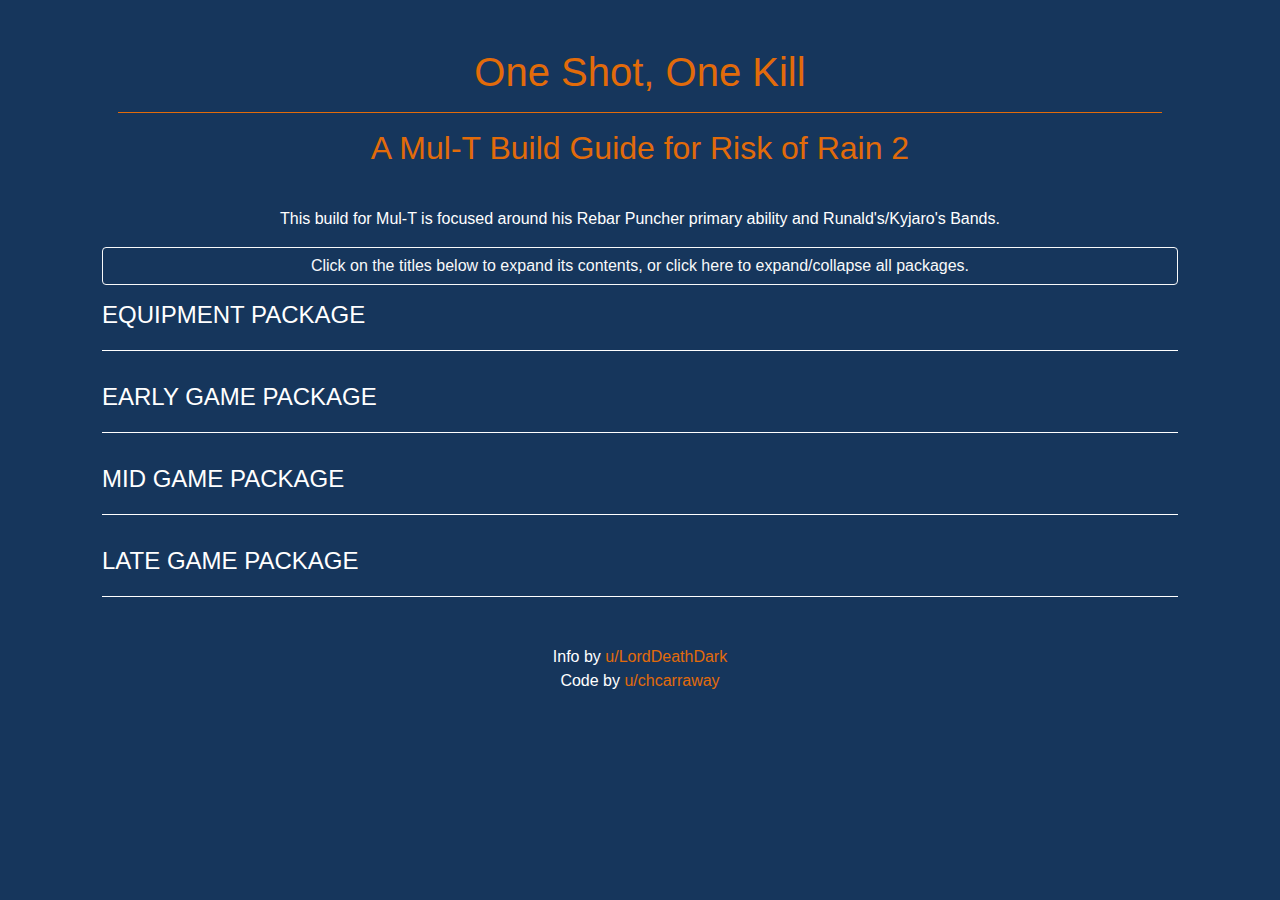
==== MultSniper.html @ f815f20d "Initial" ====
<!DOCTYPE html>
<html lang="en">

<head>
    <meta charset="utf-8">
    <meta name="viewport" content="width=device-width, initial-scale=1, shrink-to-fit=no">
    <link rel="stylesheet" href="https://stackpath.bootstrapcdn.com/bootstrap/4.3.1/css/bootstrap.min.css"
        integrity="sha384-ggOyR0iXCbMQv3Xipma34MD+dH/1fQ784/j6cY/iJTQUOhcWr7x9JvoRxT2MZw1T" crossorigin="anonymous">
    <link rel="stylesheet" type="text/css" href="assets/css/main.css">
    <title>Mul-T Sniper - RoR2</title>
</head>

<body>
    <div class="container p-4">
        <div class="row text-center p-4">
            <div class="col">
                <h1>One Shot, One Kill</h1>
                <hr class="orange" />
                <h2>A Mul-T Build Guide for Risk of Rain 2</h2>
            </div>
        </div>
        <div class="row text-center p-2">
            <div class="col">
                <p>This build for Mul-T is focused around his Rebar Puncher primary ability and Runald's/Kyjaro's Bands.
                </p>
                <button class="btn btn-outline-light btn-block" type="button" data-toggle="collapse"
                    data-target=".multi-collapse">
                    Click on the titles below to expand its contents, or click here to expand/collapse all packages.
                </button>
            </div>
        </div>
        <!-- Equipment Container-->
        <div class="container p-2">
            <div class="row" data-toggle="collapse" data-target="#collapseEquipment">
                <div class="col-auto">
                    <h4 class="mt-0 mb-1 align-middle">EQUIPMENT PACKAGE</h4>
                </div>
            </div>
            <hr class="white" />
            <div class="container collapse multi-collapse" id="collapseEquipment">
                <div class="row">
                    <p>This group is the core of the build, focusing on activating your equipment as frequently as
                        possible.
                    </p>
                </div>
                <div class="row">
                    <table class="table table-dark">
                        <tr>
                            <td class="align-middle">
                                <img class="item" src="assets/img/items/Blast_Shower.png" alt="Blast Shower">
                            </td>
                            <td class="align-middle">
                                Blast Shower
                            </td>
                            <td class="align-middle font-weight-bold" nowrap>
                                1
                            </td>
                            <td class="align-middle">
                                Resets the cooldown on the bands, along with removing any other debuffs you may have.
                            </td>
                        </tr>
                        <tr>
                            <td class="align-middle">
                                <img class="item" src="assets/img/items/Gesture_of_the_Drowned.png"
                                    alt="Gesture of the Drowned">
                            </td>
                            <td class="align-middle">
                                Gesture of the Drowned
                            </td>
                            <td class="align-middle font-weight-bold" nowrap>
                                1
                            </td>
                            <td class="align-middle">
                                Reduces equipment cooldown and activates it automatically.
                            </td>
                        </tr>
                        <tr>
                            <td class="align-middle">
                                <img class="item" src="assets/img/items/Fuel_Cell.png" alt="Fuel Cell">
                            </td>
                            <td class="align-middle">
                                Fuel Cell
                            </td>
                            <td class="align-middle font-weight-bold" nowrap>
                                6
                            </td>
                            <td class="align-middle">
                                Fuel Cells reduce the cooldown of your equipment.
                            </td>
                        </tr>
                        <tr>
                            <td class="align-middle">
                                <img class="item" src="assets/img/items/War_horn.png" alt="War horn">
                            </td>
                            <td class="align-middle">
                                War horn
                            </td>
                            <td class="align-middle font-weight-bold" nowrap>
                                1
                            </td>
                            <td class="align-middle">
                                Grants attack speed on equipment activation.
                            </td>
                        </tr>
                        <tr>
                            <td class="align-middle">
                                <img class="item" src="assets/img/items/Soulbound_Catalyst.png"
                                    alt="Soulbound Catalyst">
                            </td>
                            <td class="align-middle">
                                Soulbound Catalyst
                            </td>
                            <td class="align-middle font-weight-bold" nowrap>
                                1
                            </td>
                            <td class="align-middle">
                                Removes 4 seconds of equipment cooldown whenever you kill an enemy.
                            </td>
                        </tr>
                    </table>
                </div>
            </div>
        </div>
        <!-- Early Game Container-->
        <div class="container p-2">
            <div class="row" data-toggle="collapse" data-target="#collapseEarly_Game">
                <div class="col-auto">
                    <h4 class="mt-0 mb-1 align-middle">EARLY GAME PACKAGE</h4>
                </div>
            </div>
            <hr class="white" />
            <div class="container collapse multi-collapse" id="collapseEarly_Game">
                <div class="row">
                    <p>Early game we want to focus on mobility and crit chance, with some healing thrown in.
                    </p>
                </div>
                <div class="row">
                    <table class="table table-dark">
                        <tr>
                            <td class="align-middle ">
                                <img class="item" src="assets/img/items/Crowbar.png" alt="Crowbar">
                            </td>
                            <td class="align-middle">
                                Crowbar
                            </td>
                            <td class="align-middle font-weight-bold" nowrap>
                                2
                            </td>
                            <td class="align-middle">
                                Deals 150% damage to enemies above 90% health.
                            </td>
                        </tr>
                        <tr>
                            <td class="align-middle ">
                                <img class="item" src="assets/img/items/Energy_Drink.png" alt="Energy Drink">
                            </td>
                            <td class="align-middle">
                                Energy Drink
                            </td>
                            <td class="align-middle font-weight-bold" nowrap>
                                1
                            </td>
                            <td class="align-middle">
                                Increases sprint speed.
                            </td>
                        </tr>
                        <tr>
                            <td class="align-middle ">
                                <img class="item" src="assets/img/items/Monster_Tooth.png" alt="Monster Tooth">
                            </td>
                            <td class="align-middle">
                                Monster Tooth
                            </td>
                            <td class="align-middle font-weight-bold" nowrap>
                                3
                            </td>
                            <td class="align-middle">
                                Enemies drop a healing orb on kill.
                            </td>
                        </tr>
                        <tr>
                            <td class="align-middle ">
                                <img class="item" src="assets/img/items/Soldiers_Syringe.png" alt="Soldier's Syringe">
                            </td>
                            <td class="align-middle">
                                Soldier's Syringe
                            </td>
                            <td class="align-middle font-weight-bold" nowrap>
                                7
                            </td>
                            <td class="align-middle">
                                Increased attack speed. Don't buy any more past these 7.
                            </td>
                        </tr>
                        <tr>
                            <td class="align-middle ">
                                <img class="item" src="assets/img/items/Lens-Makers_Glasses.png"
                                    alt="Lens-Maker's Glasses">
                            </td>
                            <td class="align-middle">
                                Lens-Maker's Glasses
                            </td>
                            <td class="align-middle font-weight-bold" nowrap>
                                9
                            </td>
                            <td class="align-middle">
                                10% chance to crit, dealing double damage. Harvester's Scythe, Predatory Instinct, and
                                Shatterspleen all give 5% crit chance, so 2 of those will bring you up to 100%.
                            </td>
                        </tr>
                        <tr>
                            <td class="align-middle ">
                                <img class="item" src="assets/img/items/Harvesters_Scythe.png" alt="Harvester's Scythe">
                            </td>
                            <td class="align-middle">
                                Harvester's Scythe
                            </td>
                            <td class="align-middle font-weight-bold" nowrap>
                                1
                            </td>
                            <td class="align-middle">
                                Adds 5% crit chance. Heals on crits. All your hits are crits. All your hits heal.
                            </td>
                        </tr>
                        <tr>
                            <td class="align-middle ">
                                <img class="item" src="assets/img/items/Kjaros_Band.png" alt="Kjaro's Band.png">
                            </td>
                            <td class="align-middle">
                                Kjaro's Band.png
                            </td>
                            <td class="align-middle font-weight-bold" nowrap>
                                1
                            </td>
                            <td class="align-middle">
                                Core piece of the build. If a hit deals more than 400% damage, enemies are blasted with
                                a flame tornado. 10 second cooldown.
                            </td>
                        </tr>
                        <tr>
                            <td class="align-middle ">
                                <img class="item" src="assets/img/items/Runalds_Band.png" alt="Runald's Band.png">
                            </td>
                            <td class="align-middle">
                                Runald's Band.png
                            </td>
                            <td class="align-middle font-weight-bold" nowrap>
                                1
                            </td>
                            <td class="align-middle">
                                Core piece of the build. If a hit deals more than 400% damage, enemies are blasted with
                                ice. 10 second cooldown.
                            </td>
                        </tr>
                        <tr>
                            <td class="align-middle ">
                                <img class="item" src="assets/img/items/Will-o-the-wisp.png" alt="Will-o-the-Wisp">
                            </td>
                            <td class="align-middle">
                                Will-o-the-Wisp
                            </td>
                            <td class="align-middle font-weight-bold" nowrap>
                                2
                            </td>
                            <td class="align-middle">
                                Enemies create seeking fireballs on death.
                            </td>
                        </tr>
                        <tr>
                            <td class="align-middle ">
                                <img class="item" src="assets/img/items/Predatory_Instincts.png"
                                    alt="Predatory Instincts">
                            </td>
                            <td class="align-middle">
                                Predatory Instincts
                            </td>
                            <td class="align-middle font-weight-bold" nowrap>
                                1*
                            </td>
                            <td class="align-middle">
                                5% crit chance, increases attack speed on crits. If you've found a Shatterspleen by now,
                                skip this pickup.
                            </td>
                        </tr>
                    </table>
                </div>
            </div>
        </div>
        <!-- Mid Game Container-->
        <div class="container p-2">
            <div class="row" data-toggle="collapse" data-target="#collapseMid_Game">
                <div class="col-auto">
                    <h4 class="mt-0 mb-1 align-middle">MID GAME PACKAGE</h4>
                </div>
            </div>
            <hr class="white" />
            <div class="container collapse multi-collapse" id="collapseMid_Game">
                <div class="row">
                    <p>Early game we want to focus on mobility and crit chance, with some healing thrown in.
                    </p>
                </div>
                <div class="row">
                    <table class="table table-dark">
                        <tr>
                            <td class="align-middle ">
                                <img class="item" src="assets/img/items/Armor-Piercing_Rounds.png"
                                    alt="Armor-Piercing Rounds">
                            </td>
                            <td class="align-middle">
                                Armor-Piercing Rounds
                            </td>
                            <td class="align-middle font-weight-bold" nowrap>
                                5
                            </td>
                            <td class="align-middle">
                                words
                            </td>
                        </tr>
                        <tr>
                            <td class="align-middle ">
                                <img class="item" src="assets/img/items/Pauls_Goat_Hoof.png" alt="Paul's Goat Hoof">
                            </td>
                            <td class="align-middle">
                                Paul's Goat Hoof'
                            </td>
                            <td class="align-middle font-weight-bold" nowrap>
                                5
                            </td>
                            <td class="align-middle">
                                words
                            </td>
                        </tr>
                        <tr>
                            <td class="align-middle ">
                                <img class="item" src="assets/img/items/Tougher_Times.png" alt="Tougher Times">
                            </td>
                            <td class="align-middle">
                                Tougher Times
                            </td>
                            <td class="align-middle font-weight-bold" nowrap>
                                10
                            </td>
                            <td class="align-middle">
                                words
                            </td>
                        </tr>
                        <tr>
                            <td class="align-middle ">
                                <img class="item" src="assets/img/items/Tri-Tip_Dagger.png" alt="Tri-Tip Dagger">
                            </td>
                            <td class="align-middle">
                                Tri-Tip Dagger
                            </td>
                            <td class="align-middle font-weight-bold" nowrap>
                                7
                            </td>
                            <td class="align-middle">
                                Bleed
                            </td>
                        </tr>
                        <tr>
                            <td class="align-middle ">
                                <img class="item" src="assets/img/items/AtG_Missile_Mk._1.png" alt="AtG Missile Mk. 1">
                            </td>
                            <td class="align-middle">
                                AtG Missile Mk. 1
                            </td>
                            <td class="align-middle font-weight-bold" nowrap>
                                2
                            </td>
                            <td class="align-middle">
                                10% chance to fire a missile that deals 300% damage on-hit. Having 2 missiles is enough
                                damage to proc the bands.
                            </td>
                        </tr>
                        <tr>
                            <td class="align-middle ">
                                <img class="item" src="assets/img/items/Berzerkers_Pauldron.png"
                                    alt="Berzerker's Pauldron">
                            </td>
                            <td class="align-middle">
                                Berzerker's Pauldron
                            </td>
                            <td class="align-middle font-weight-bold" nowrap>
                                1
                            </td>
                            <td class="align-middle">
                                words
                            </td>
                        </tr>
                        <tr>
                            <td class="align-middle ">
                                <img class="item" src="assets/img/items/Chronobauble.png" alt="Chronobauble">
                            </td>
                            <td class="align-middle">
                                Chronobauble
                            </td>
                            <td class="align-middle font-weight-bold" nowrap>
                                1
                            </td>
                            <td class="align-middle">
                                words
                            </td>
                        </tr>
                        <tr>
                            <td class="align-middle ">
                                <img class="item" src="assets/img/items/Death_Mark.png" alt="Death Mark">
                            </td>
                            <td class="align-middle">
                                Death Mark
                            </td>
                            <td class="align-middle font-weight-bold" nowrap>
                                1
                            </td>
                            <td class="align-middle">
                                words
                            </td>
                        </tr>
                        <tr>
                            <td class="align-middle ">
                                <img class="item" src="assets/img/items/Hopoo_Feather.png" alt="Hopoo Feather">
                            </td>
                            <td class="align-middle">
                                Hopoo Feather
                            </td>
                            <td class="align-middle font-weight-bold" nowrap>
                                2
                            </td>
                            <td class="align-middle">
                                Jumps
                            </td>
                        </tr>
                        <tr>
                            <td class="align-middle ">
                                <img class="item" src="assets/img/items/Old_Guillotine.png" alt="Old Guillotine">
                            </td>
                            <td class="align-middle">
                                Old Guillotine
                            </td>
                            <td class="align-middle font-weight-bold" nowrap>
                                7-8
                            </td>
                            <td class="align-middle">
                                words
                            </td>
                        </tr>
                        <tr>
                            <td class="align-middle ">
                                <img class="item" src="assets/img/items/Red_Whip.png" alt="Red Whip">
                            </td>
                            <td class="align-middle">
                                Red Whip
                            </td>
                            <td class="align-middle font-weight-bold" nowrap>
                                1
                            </td>
                            <td class="align-middle">
                                words
                            </td>
                        </tr>
                        <tr>
                            <td class="align-middle ">
                                <img class="item" src="assets/img/items/Ukulele.png" alt="Ukulele">
                            </td>
                            <td class="align-middle">
                                Ukulele
                            </td>
                            <td class="align-middle font-weight-bold" nowrap>
                                3
                            </td>
                            <td class="align-middle">
                                words
                            </td>
                        </tr>
                    </table>
                </div>
            </div>
        </div>
        <!-- Late Game Container-->
        <div class="container p-2">
            <div class="row" data-toggle="collapse" data-target="#collapseLate_Game">
                <div class="col-auto">
                    <h4 class="mt-0 mb-1 align-middle">LATE GAME PACKAGE</h4>
                </div>
            </div>
            <hr class="white" />
            <div class="container collapse multi-collapse" id="collapseLate_Game">
                <div class="row">
                    <p>Early game we want to focus on mobility and crit chance, with some healing thrown in.
                    </p>
                </div>
                <div class="row">
                    <table class="table table-dark">
                        <tr>
                            <td class="align-middle ">
                                <img class="item" src="assets/img/items/Crowbar.png" alt="Crowbar">
                            </td>
                            <td class="align-middle">
                                Crowbar
                            </td>
                            <td class="align-middle font-weight-bold" nowrap>
                                2
                            </td>
                            <td class="align-middle">
                                Deals 150% damage to enemies above 90% health.
                            </td>
                        </tr>
                    </table>
                </div>
            </div>
        </div>
    </div>
    <footer class="footer page-footer text-center">
        <p>Info by <a href="https://www.reddit.com/user/lorddeathdark" target="_blank">u/LordDeathDark</a>
            <br />Code by <a href="https://www.reddit.com/user/chcarraway" target="_blank">u/chcarraway</a>
        </p>
    </footer>
    <script src="https://code.jquery.com/jquery-3.3.1.slim.min.js"
        integrity="sha384-q8i/X+965DzO0rT7abK41JStQIAqVgRVzpbzo5smXKp4YfRvH+8abtTE1Pi6jizo"
        crossorigin="anonymous"></script>
    <script src="https://cdnjs.cloudflare.com/ajax/libs/popper.js/1.14.7/umd/popper.min.js"
        integrity="sha384-UO2eT0CpHqdSJQ6hJty5KVphtPhzWj9WO1clHTMGa3JDZwrnQq4sF86dIHNDz0W1"
        crossorigin="anonymous"></script>
    <script src="https://stackpath.bootstrapcdn.com/bootstrap/4.3.1/js/bootstrap.min.js"
        integrity="sha384-JjSmVgyd0p3pXB1rRibZUAYoIIy6OrQ6VrjIEaFf/nJGzIxFDsf4x0xIM+B07jRM"
        crossorigin="anonymous"></script>
</body>

</html>
---- assets/css/main.css ----
body {
    background-color: #16365c;
    color: white;
    height: 100vh
}
::-webkit-scrollbar {
    display: none;
}
p, td {
    color: white;
}

h1, h2, button, a {
    color: #e26b0a
}
a:hover {
    color: white;
}
h4 {
    white-space: nowrap;
}
hr.orange {
    border-top: 1px solid #e26b0a;
}

hr.white {
    border-top: 1px solid white;
}

.survivor {
    height: 2rem;
}

.item {
    min-width: 4rem;
    min-height: 4rem;
    max-width: 4rem;
    max-height: 4rem;
}
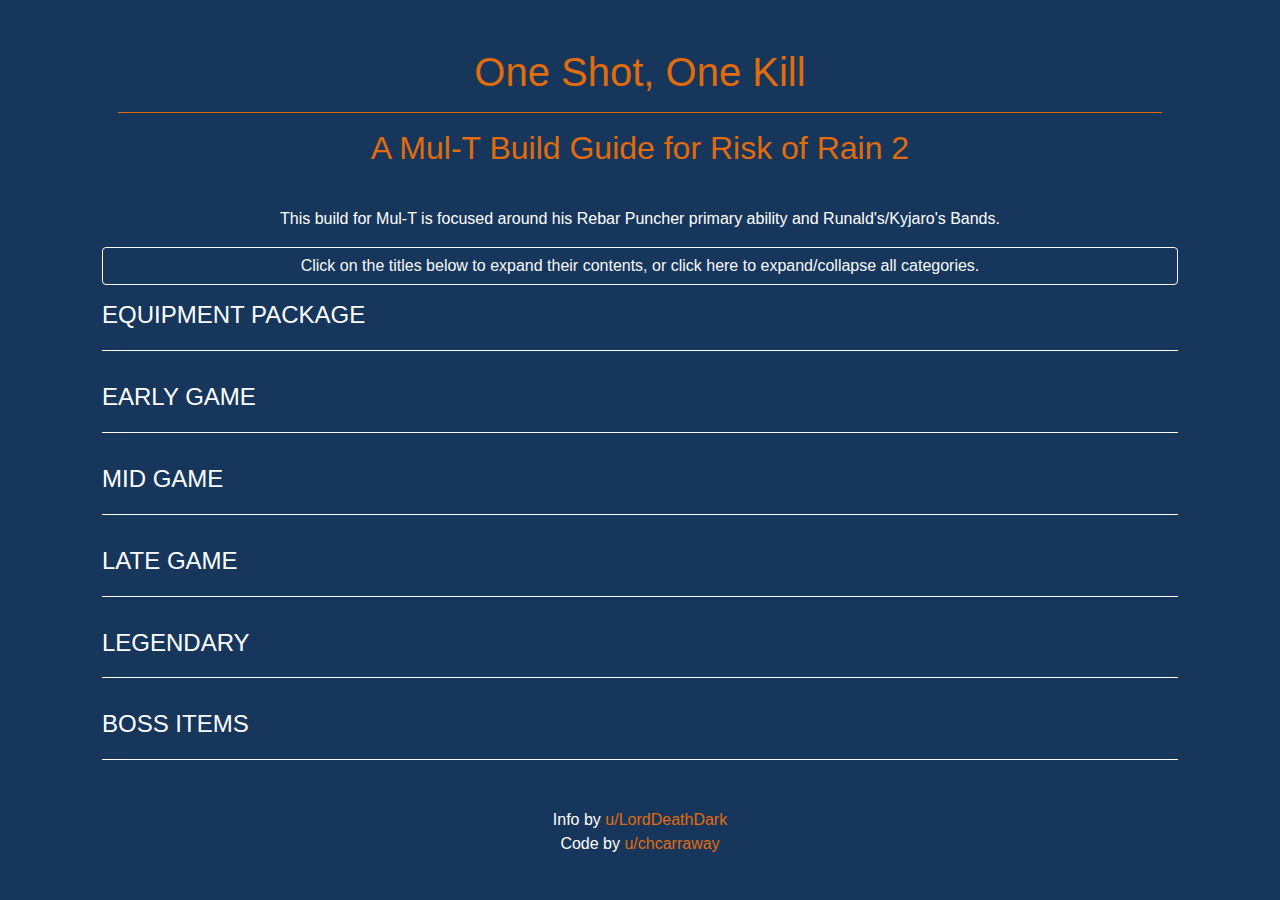
==== commit b9a8112b: "moar" ====
--- a/MultSniper.html
+++ b/MultSniper.html
@@ -25,7 +25,7 @@
                 </p>
                 <button class="btn btn-outline-light btn-block" type="button" data-toggle="collapse"
                     data-target=".multi-collapse">
-                    Click on the titles below to expand its contents, or click here to expand/collapse all packages.
+                    Click on the titles below to expand their contents, or click here to expand/collapse all categories.
                 </button>
             </div>
         </div>
@@ -90,7 +90,7 @@
                         </tr>
                         <tr>
                             <td class="align-middle">
-                                <img class="item" src="assets/img/items/War_horn.png" alt="War horn">
+                                <img class="item" src="assets/img/items/War_Horn.png" alt="War horn">
                             </td>
                             <td class="align-middle">
                                 War horn
@@ -125,13 +125,13 @@
         <div class="container p-2">
             <div class="row" data-toggle="collapse" data-target="#collapseEarly_Game">
                 <div class="col-auto">
-                    <h4 class="mt-0 mb-1 align-middle">EARLY GAME PACKAGE</h4>
+                    <h4 class="mt-0 mb-1 align-middle">EARLY GAME</h4>
                 </div>
             </div>
             <hr class="white" />
             <div class="container collapse multi-collapse" id="collapseEarly_Game">
                 <div class="row">
-                    <p>Early game we want to focus on mobility and crit chance, with some healing thrown in.
+                    <p>Early game we get the core of the build going.
                     </p>
                 </div>
                 <div class="row">
@@ -290,13 +290,13 @@
         <div class="container p-2">
             <div class="row" data-toggle="collapse" data-target="#collapseMid_Game">
                 <div class="col-auto">
-                    <h4 class="mt-0 mb-1 align-middle">MID GAME PACKAGE</h4>
+                    <h4 class="mt-0 mb-1 align-middle">MID GAME</h4>
                 </div>
             </div>
             <hr class="white" />
             <div class="container collapse multi-collapse" id="collapseMid_Game">
                 <div class="row">
-                    <p>Early game we want to focus on mobility and crit chance, with some healing thrown in.
+                    <p>This is where we build additional damage.
                     </p>
                 </div>
                 <div class="row">
@@ -480,13 +480,79 @@
         <div class="container p-2">
             <div class="row" data-toggle="collapse" data-target="#collapseLate_Game">
                 <div class="col-auto">
-                    <h4 class="mt-0 mb-1 align-middle">LATE GAME PACKAGE</h4>
+                    <h4 class="mt-0 mb-1 align-middle">LATE GAME</h4>
                 </div>
             </div>
             <hr class="white" />
             <div class="container collapse multi-collapse" id="collapseLate_Game">
                 <div class="row">
-                    <p>Early game we want to focus on mobility and crit chance, with some healing thrown in.
+                    <p>Late game we win more. Items here marked with a star are infinite
+                    </p>
+                </div>
+                <div class="row">
+                    <table class="table table-dark">
+                        <tr>
+                            <td class="align-middle ">
+                                <img class="item" src="assets/img/items/Crowbar.png" alt="Crowbar">
+                            </td>
+                            <td class="align-middle">
+                                Crowbar
+                            </td>
+                            <td class="align-middle font-weight-bold" nowrap>
+                                2
+                            </td>
+                            <td class="align-middle">
+                                Deals 150% damage to enemies above 90% health.
+                            </td>
+                        </tr>
+                    </table>
+                </div>
+            </div>
+        </div>
+        <!-- Legendary Container-->
+        <div class="container p-2">
+            <div class="row" data-toggle="collapse" data-target="#collapseLegendary">
+                <div class="col-auto">
+                    <h4 class="mt-0 mb-1 align-middle">LEGENDARY</h4>
+                </div>
+            </div>
+            <hr class="white" />
+            <div class="container collapse multi-collapse" id="collapseLegendary">
+                <div class="row">
+                    <p>Legendaries are in order of priority.
+                    </p>
+                </div>
+                <div class="row">
+                    <table class="table table-dark">
+                        <tr>
+                            <td class="align-middle ">
+                                <img class="item" src="assets/img/items/Crowbar.png" alt="Crowbar">
+                            </td>
+                            <td class="align-middle">
+                                Crowbar
+                            </td>
+                            <td class="align-middle font-weight-bold" nowrap>
+                                2
+                            </td>
+                            <td class="align-middle">
+                                Deals 150% damage to enemies above 90% health.
+                            </td>
+                        </tr>
+                    </table>
+                </div>
+            </div>
+        </div>
+        <!-- Boss Container-->
+        <div class="container p-2">
+            <div class="row" data-toggle="collapse" data-target="#collapseBoss">
+                <div class="col-auto">
+                    <h4 class="mt-0 mb-1 align-middle">BOSS ITEMS</h4>
+                </div>
+            </div>
+            <hr class="white" />
+            <div class="container collapse multi-collapse" id="collapseBoss">
+                <div class="row">
+                    <p>Boss items are in order of priority. When you get all these, get more Molten Perforators.
                     </p>
                 </div>
                 <div class="row">
